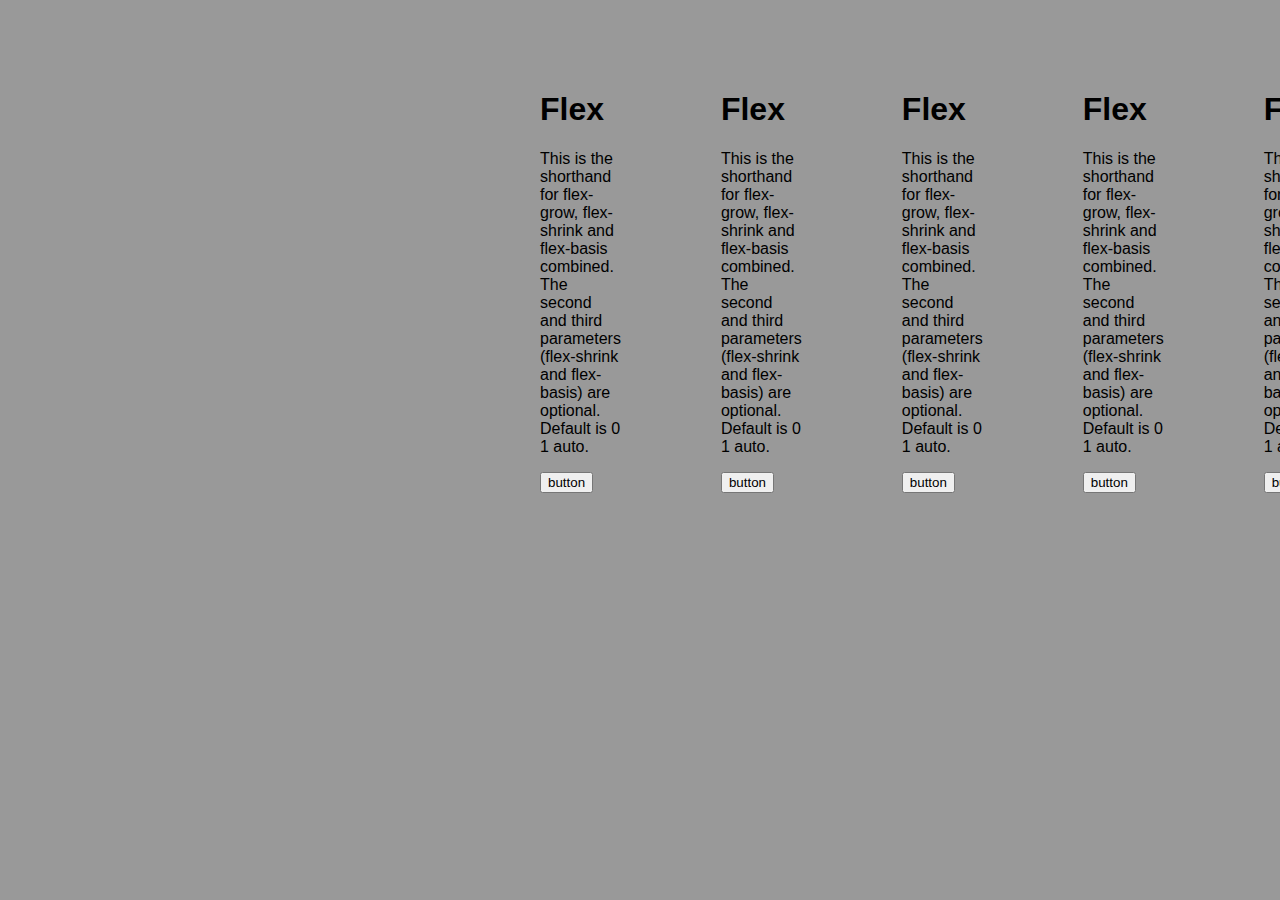
==== 6-CardFlex/index.html @ 756ff622 "inital commit" ====
<!DOCTYPE html>
<html lang="en">
<head>
    <meta charset="UTF-8">
    <meta name="viewport" content="width=device-width, initial-scale=1.0">
    <meta http-equiv="X-UA-Compatible" content="ie=edge">
    <title>Flex</title>
    <link rel="stylesheet" href="./style.css" type="text/css">
</head>
<body>
   <div class="cards">
    <div class="card">
        <div class="card_image card_1"></div>
        <div class="card_info">
            <h1>Flex</h1>
            <p>This is the shorthand for flex-grow, flex-shrink and flex-basis combined. The second and third parameters (flex-shrink and flex-basis) are optional. Default is 0 1 auto.</p>
            <button class="button">button</button>
        </div>
    </div>
    <div class="card">
        <div class="card_image card_1"></div>
        <div class="card_info">
            <h1>Flex</h1>
            <p>This is the shorthand for flex-grow, flex-shrink and flex-basis combined. The second and third parameters (flex-shrink and flex-basis) are optional. Default is 0 1 auto.</p>
            <button class="button">button</button>
        </div>
    </div>
    <div class="card">
        <div class="card_image card_1"></div>
        <div class="card_info">
            <h1>Flex</h1>
            <p>This is the shorthand for flex-grow, flex-shrink and flex-basis combined. The second and third parameters (flex-shrink and flex-basis) are optional. Default is 0 1 auto.</p>
            <button class="button">button</button>
        </div>
    </div>
    <div class="card">
        <div class="card_image card_1"></div>
        <div class="card_info">
            <h1>Flex</h1>
            <p>This is the shorthand for flex-grow, flex-shrink and flex-basis combined. The second and third parameters (flex-shrink and flex-basis) are optional. Default is 0 1 auto.</p>
            <button class="button">button</button>
        </div>
    </div>
    <div class="card">
        <div class="card_image card_1"></div>
        <div class="card_info">
            <h1>Flex</h1>
            <p>This is the shorthand for flex-grow, flex-shrink and flex-basis combined. The second and third parameters (flex-shrink and flex-basis) are optional. Default is 0 1 auto.</p>
            <button class="button">button</button>
        </div>
    </div>
    <div class="card">
        <div class="card_image card_1"></div>
        <div class="card_info">
            <h1>Flex</h1>
            <p>This is the shorthand for flex-grow, flex-shrink and flex-basis combined. The second and third parameters (flex-shrink and flex-basis) are optional. Default is 0 1 auto.</p>
            <button class="button">button</button>
        </div>
    </div>
   </div>
</body>
</html>
---- 6-CardFlex/style.css ----
*{
    box-sizing: border-box;
}
body {
    margin: 0;
    font-family: 'Roboto','Helvetica Neue', Helvetica, Arial, sans-serif;
    background-color: #999999;
}
.cards {
    display: flex;
    flex-direction: row;
    margin: 20px auto;
    width: 300px;
}

.card{
display: flex;
flex-direction:row;
margin: 50px;
max-width: 33.3%;
}
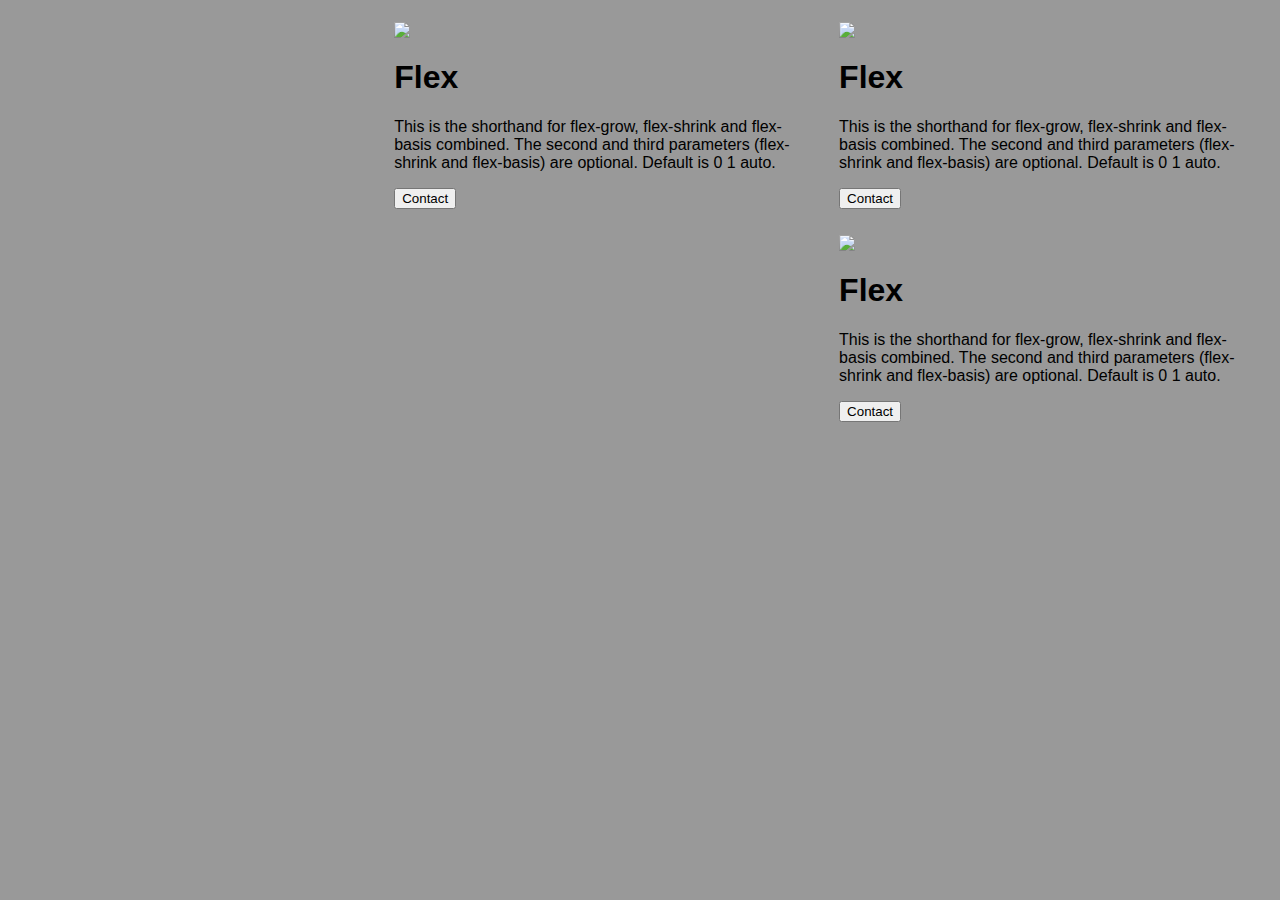
==== commit 9078807c: "day 22" ====
--- a/6-CardFlex/index.html
+++ b/6-CardFlex/index.html
@@ -4,59 +4,43 @@
     <meta charset="UTF-8">
     <meta name="viewport" content="width=device-width, initial-scale=1.0">
     <meta http-equiv="X-UA-Compatible" content="ie=edge">
-    <title>Flex</title>
+    <title>Document</title>
     <link rel="stylesheet" href="./style.css" type="text/css">
 </head>
 <body>
-   <div class="cards">
-    <div class="card">
-        <div class="card_image card_1"></div>
-        <div class="card_info">
-            <h1>Flex</h1>
-            <p>This is the shorthand for flex-grow, flex-shrink and flex-basis combined. The second and third parameters (flex-shrink and flex-basis) are optional. Default is 0 1 auto.</p>
-            <button class="button">button</button>
-        </div>
+    <div class="cards">
+        
+            <div class="card">
+                <div class="card-image">
+                    <img src="https://unsplash.it/800/600?image=82" >
+                </div>
+                <div class="card-info">
+                    <h1>Flex</h1>
+                    <p>This is the shorthand for flex-grow, flex-shrink and flex-basis combined. The second and third parameters (flex-shrink and flex-basis) are optional. Default is 0 1 auto.</p>
+                    <button class="btn-contact">Contact</button>
+                </div>
+            </div>
+            <div class="card">
+                <div class="card-image">
+                    <img src="https://unsplash.it/800/600?image=82">
+                </div>
+                <div class="card-info">
+                    <h1>Flex</h1>
+                    <p>This is the shorthand for flex-grow, flex-shrink and flex-basis combined. The second and third parameters (flex-shrink and flex-basis) are optional. Default is 0 1 auto.</p>
+                    <button class="btn-contact">Contact</button>
+                </div>
+            </div>
+            <div class="card">
+                    <div class="card-image">
+                        <img src="https://unsplash.it/800/600?image=82">
+                    </div>
+                    <div class="card-info">
+                        <h1>Flex</h1>
+                        <p>This is the shorthand for flex-grow, flex-shrink and flex-basis combined. The second and third parameters (flex-shrink and flex-basis) are optional. Default is 0 1 auto.</p>
+                        <button class="btn-contact">Contact</button>
+                    </div>
+            </div>
+     
     </div>
-    <div class="card">
-        <div class="card_image card_1"></div>
-        <div class="card_info">
-            <h1>Flex</h1>
-            <p>This is the shorthand for flex-grow, flex-shrink and flex-basis combined. The second and third parameters (flex-shrink and flex-basis) are optional. Default is 0 1 auto.</p>
-            <button class="button">button</button>
-        </div>
-    </div>
-    <div class="card">
-        <div class="card_image card_1"></div>
-        <div class="card_info">
-            <h1>Flex</h1>
-            <p>This is the shorthand for flex-grow, flex-shrink and flex-basis combined. The second and third parameters (flex-shrink and flex-basis) are optional. Default is 0 1 auto.</p>
-            <button class="button">button</button>
-        </div>
-    </div>
-    <div class="card">
-        <div class="card_image card_1"></div>
-        <div class="card_info">
-            <h1>Flex</h1>
-            <p>This is the shorthand for flex-grow, flex-shrink and flex-basis combined. The second and third parameters (flex-shrink and flex-basis) are optional. Default is 0 1 auto.</p>
-            <button class="button">button</button>
-        </div>
-    </div>
-    <div class="card">
-        <div class="card_image card_1"></div>
-        <div class="card_info">
-            <h1>Flex</h1>
-            <p>This is the shorthand for flex-grow, flex-shrink and flex-basis combined. The second and third parameters (flex-shrink and flex-basis) are optional. Default is 0 1 auto.</p>
-            <button class="button">button</button>
-        </div>
-    </div>
-    <div class="card">
-        <div class="card_image card_1"></div>
-        <div class="card_info">
-            <h1>Flex</h1>
-            <p>This is the shorthand for flex-grow, flex-shrink and flex-basis combined. The second and third parameters (flex-shrink and flex-basis) are optional. Default is 0 1 auto.</p>
-            <button class="button">button</button>
-        </div>
-    </div>
-   </div>
 </body>
 </html>--- a/6-CardFlex/style.css
+++ b/6-CardFlex/style.css
@@ -1,21 +1,24 @@
-*{
-    box-sizing: border-box;
+*,
+*::before,
+*::after { 
+  box-sizing: border-box;
 }
 body {
-    margin: 0;
+  
     font-family: 'Roboto','Helvetica Neue', Helvetica, Arial, sans-serif;
     background-color: #999999;
 }
 .cards {
-    display: flex;
-    flex-direction: row;
-    margin: 20px auto;
-    width: 300px;
+ 
 }
 
 .card{
-display: flex;
-flex-direction:row;
-margin: 50px;
-max-width: 33.3%;
-}+    float: right;
+    width:33.3%;
+    margin: 12px;
+}
+img {
+    height: auto;
+    max-width: 100%;
+    vertical-align: middle;
+  }
